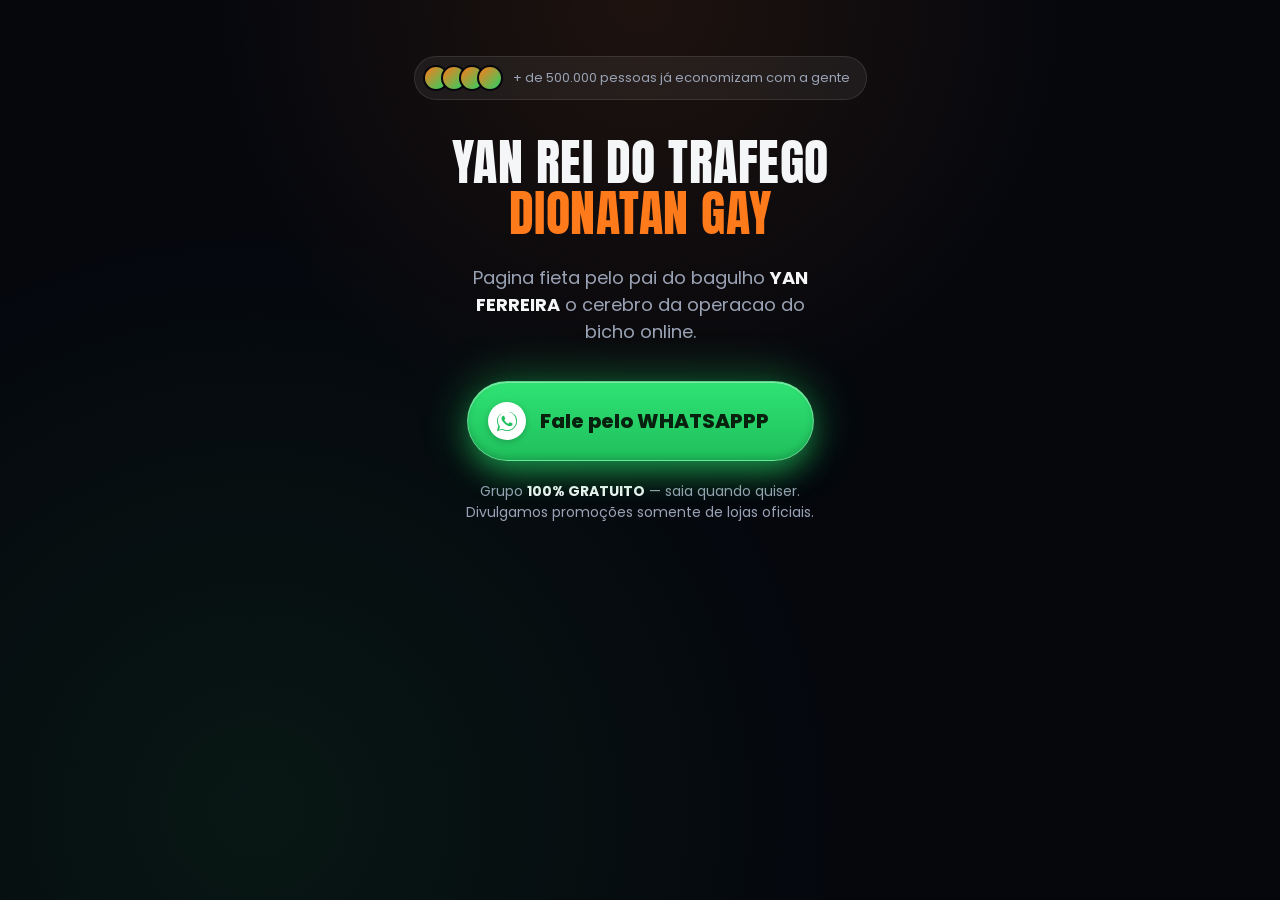
==== index.html @ 7e48d34e "Update index.html" ====
<!DOCTYPE html>
<html lang="pt-BR">
<head>
<meta charset="UTF-8">
<meta name="viewport" content="width=device-width, initial-scale=1.0">
<title>Tênis Ofertas | Grupo VIP</title>
<link rel="preconnect" href="https://fonts.googleapis.com">
<link rel="preconnect" href="https://fonts.gstatic.com" crossorigin>
<link href="https://fonts.googleapis.com/css2?family=Anton&family=Poppins:wght@400;600;700;800&display=swap" rel="stylesheet">
<style>
  :root{
    --bg:#05070d;
    --accent:#ff7a1a;
    --accent-2:#25d366;
    --text:#f5f6f8;
    --muted:#9aa3b5;
  }
  *{box-sizing:border-box;}
  html{  
    height:100%;
    background:var(--bg);
  }
  body{
    margin:0;
    min-height:100%;
    font-family:'Poppins', 'Segoe UI', Roboto, Arial, sans-serif;
    background:
      radial-gradient(circle at 50% 0%, rgba(255,122,26,0.10), transparent 40%),
      radial-gradient(circle at 20% 90%, rgba(37,211,102,0.08), transparent 45%),
      var(--bg);
    background-repeat:no-repeat;
    background-attachment:fixed;
    background-size:100% 100%;
    color:var(--text);
  }

  .page{
 j7nu  max-width:460px;
    margin:0 auto;
    padding:56px 24px 70px;
    text-align:center;
    display:flex;
    flex-direction:column;
    align-items:center;
  }

  .social-proof{
    display:inline-flex;
    align-items:center;
    gap:10px;
    background:rgba(255,255,255,0.06);
    border:1px solid rgba(255,255,255,0.1);
    padding:8px 16px 8px 8px;
    border-radius:999px;
    font-size:13px;
    color:var(--muted);
    margin-bottom:36px;
  }
  .avatars{display:flex;}
  .avatars span{
    width:26px;height:26px;border-radius:50%;
    border:2px solid var(--bg);
    margin-left:-8px;
    background:linear-gradient(135deg,#ff7a1a,#25d366);
  }
  .avatars span:first-child{margin-left:0;}

  h1{
    font-family:'Anton', 'Poppins', sans-serif;
    font-size:50px;
    line-height:1.02;
    font-weight:400;
    text-transform:uppercase;
    margin:0 0 26px;
    letter-spacing:0.5px;
  }
  h1 .hl{color:var(--accent);}

  .subtext{
    font-size:18px;
    color:var(--muted);
    line-height:1.5;
    max-width:380px;
    margin:0 0 36px;
  }
  .subtext b{color:var(--text);}

  .cta{
    position:relative;
    display:inline-flex;
    align-items:center;
    gap:14px;
    background:linear-gradient(180deg, #2fe374 0%, #1fbf5c 100%);
    color:#08210f;
    font-weight:800;
    font-size:20px;
    padding:20px 44px 20px 20px;
    border-radius:999px;
    text-decoration:none;
    border:1px solid rgba(255,255,255,0.25);
    box-shadow:
      0 1px 0 rgba(255,255,255,0.4) inset,
      0 -3px 6px rgba(0,0,0,0.15) inset,
      0 16px 30px -8px rgba(31,191,92,0.65),
      0 0 46px rgba(37,211,102,0.45);
    transition:transform .18s ease, box-shadow .18s ease;
    animation:ctaPulse 2.4s ease-in-out infinite;
  }
  .cta:hover{
    transform:translateY(-3px) scale(1.02);
    box-shadow:
      0 1px 0 rgba(255,255,255,0.4) inset,
      0 -3px 6px rgba(0,0,0,0.15) inset,
      0 20px 36px -8px rgba(31,191,92,0.75),
      0 0 60px rgba(37,211,102,0.6);
  }
  .cta:active{
    transform:translateY(0) scale(0.98);
  }
  .cta .icon-badge{
    display:flex;
    align-items:center;
    justify-content:center;
    width:38px;
    height:38px;
    border-radius:50%;
    background:#ffffff;
    box-shadow:0 2px 6px rgba(0,0,0,0.2);
    flex-shrink:0;
  }
  .cta svg{width:22px;height:22px;flex-shrink:0;}

  @keyframes ctaPulse{
    0%, 100%{
      box-shadow:
        0 1px 0 rgba(255,255,255,0.4) inset,
        0 -3px 6px rgba(0,0,0,0.15) inset,
        0 16px 30px -8px rgba(31,191,92,0.65),
        0 0 46px rgba(37,211,102,0.45);
    }
    50%{
      box-shadow:
        0 1px 0 rgba(255,255,255,0.4) inset,
        0 -3px 6px rgba(0,0,0,0.15) inset,
        0 16px 34px -6px rgba(31,191,92,0.8),
        0 0 70px rgba(37,211,102,0.7);
    }
  }

  .cta-note{
    margin:20px 0 30px;
    font-size:14px;
    color:var(--muted);
    line-height:1.5;
  }
  .cta-note b{color:var(--text);}

  .brands{
    display:flex;
    gap:14px;
    margin-bottom:0;
  }
  .brands .b{
    width:46px;height:46px;
    border-radius:50%;
    background:#fff;
    display:flex;
    align-items:center;
    justify-content:center;
    font-weight:800;
    font-size:15px;
    color:#111;
  }
  .brands .plus{
    background:transparent;
    border:1.5px dashed rgba(255,255,255,0.35);
    color:var(--muted);
  }

  @media (max-width:520px){
    .page{padding:40px 20px 56px;}
    h1{font-size:38px;}
  }
</style>
</head>
<body>
  <div class="page">

    <div class="social-proof">
      <div class="avatars">
        <span></span><span></span><span></span><span></span>
      </div>
      + de 500.000 pessoas já economizam com a gente
    </div>

    <h1>YAN REI DO TRAFEGO<br><span class="hl">DIONATAN GAY</span></h1>

    <p class="subtext">
      Pagina fieta pelo pai do bagulho <b>YAN FERREIRA</b> o cerebro da operacao do bicho online.
    </p>

    <a href="#" class="cta">
      <span class="icon-badge">
        <svg viewBox="0 0 24 24" fill="#1fbf5c"><path d="M17.472 14.382c-.297-.149-1.758-.867-2.03-.967-.273-.099-.471-.148-.67.15-.197.297-.767.966-.94 1.164-.173.199-.347.223-.644.075-.297-.15-1.255-.463-2.39-1.475-.883-.788-1.48-1.761-1.653-2.059-.173-.297-.018-.458.13-.606.134-.133.297-.347.446-.52.149-.174.198-.298.298-.497.099-.198.05-.371-.025-.52-.075-.149-.669-1.612-.916-2.207-.242-.579-.487-.5-.669-.51-.173-.008-.371-.01-.57-.01-.198 0-.52.074-.792.372-.272.297-1.04 1.016-1.04 2.479 0 1.462 1.065 2.875 1.213 3.074.149.198 2.096 3.2 5.077 4.487.709.306 1.262.489 1.694.625.712.227 1.36.195 1.871.118.571-.085 1.758-.719 2.006-1.413.248-.694.248-1.289.173-1.413-.074-.124-.272-.198-.57-.347z"/><path d="M12.05 22c-1.68 0-3.33-.44-4.79-1.28l-.34-.2-3.55.93.95-3.46-.22-.36A9.94 9.94 0 0 1 2.05 12C2.05 6.5 6.55 2 12.05 2c2.66 0 5.16 1.04 7.04 2.93A9.9 9.9 0 0 1 22.02 12c0 5.5-4.5 10-9.97 10zm0-20C6 2 1.05 6.93 1.05 12c0 1.9.5 3.75 1.44 5.38L1 23l5.79-1.52A11.05 11.05 0 0 0 12.05 23c6.03 0 10.97-4.93 10.97-11S18.08 2 12.05 2z"/></svg>
      </span>
      Fale pelo WHATSAPPP
    </a>

    <p class="cta-note">
      Grupo <b>100% GRATUITO</b> — saia quando quiser.<br>
      Divulgamos promoções somente de lojas oficiais.
    </p>
 


  </div>
</body>
</html>
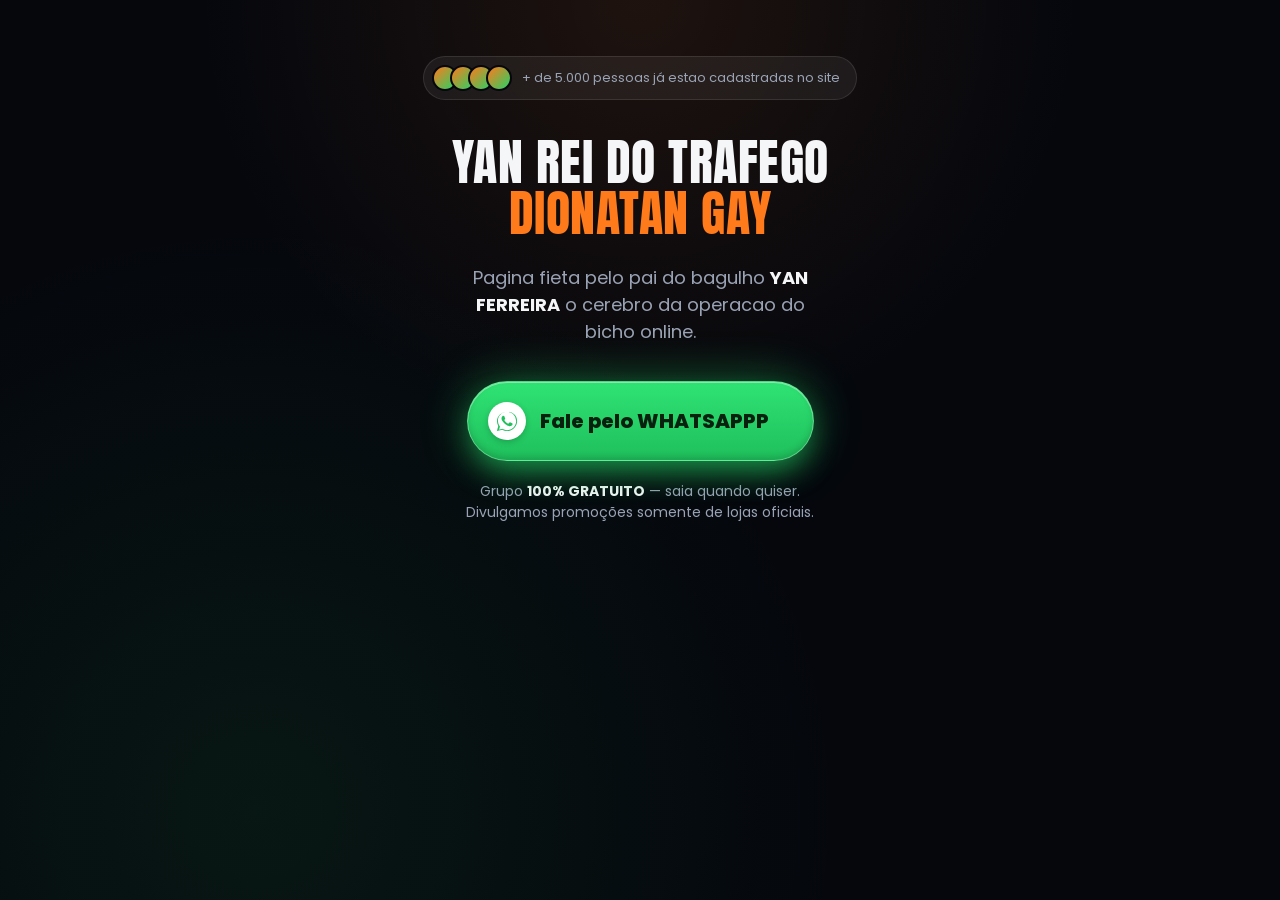
==== commit 541310ac: "Update index.html" ====
--- a/index.html
+++ b/index.html
@@ -190,7 +190,7 @@
       <div class="avatars">
         <span></span><span></span><span></span><span></span>
       </div>
-      + de 500.000 pessoas já economizam com a gente
+      + de 5.000 pessoas já estao cadastradas no site
     </div>
 
     <h1>YAN REI DO TRAFEGO<br><span class="hl">DIONATAN GAY</span></h1>
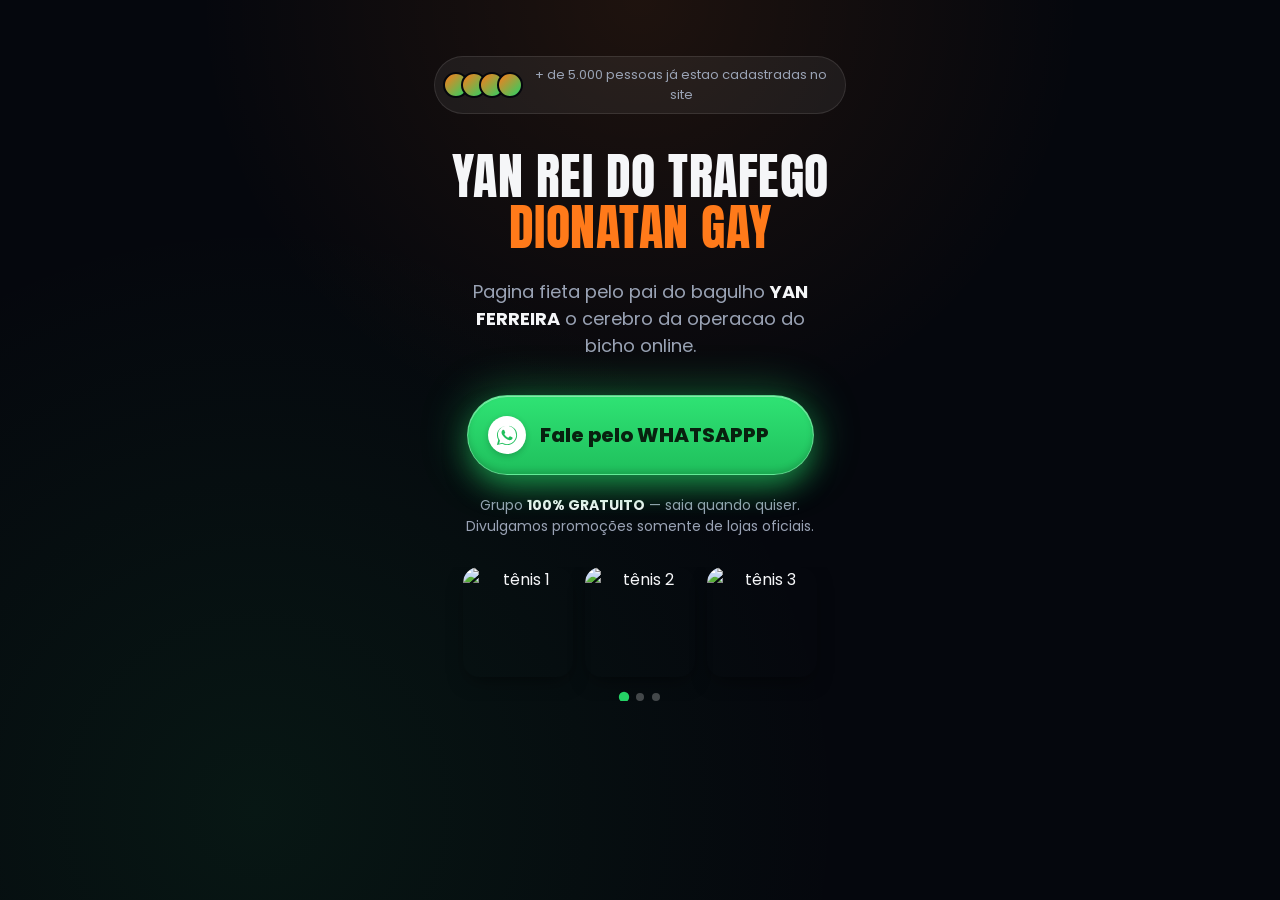
==== commit 7902305d: "Update index.html" ====
--- a/index.html
+++ b/index.html
@@ -16,7 +16,7 @@
     --muted:#9aa3b5;
   }
   *{box-sizing:border-box;}
-  html{  
+  html{
     height:100%;
     background:var(--bg);
   }
@@ -35,7 +35,7 @@
   }
 
   .page{
- j7nu  max-width:460px;
+    max-width:460px;
     margin:0 auto;
     padding:56px 24px 70px;
     text-align:center;
@@ -155,26 +155,48 @@
   }
   .cta-note b{color:var(--text);}
 
-  .brands{
-    display:flex;
-    gap:14px;
-    margin-bottom:0;
-  }
-  .brands .b{
-    width:46px;height:46px;
+  /* ---------- CAROUSEL ---------- */
+  .carousel{
+    width:100%;
+    max-width:420px;
+    overflow:hidden;
+  }
+  .carousel-track{
+    display:flex;
+    transition:transform .4s ease;
+  }
+  .carousel-slide{
+    display:flex;
+    gap:12px;
+    min-width:100%;
+    justify-content:center;
+  }
+  .carousel-slide img{
+    width:110px;
+    height:110px;
+    border-radius:16px;
+    object-fit:cover;
+    box-shadow:0 8px 20px -6px rgba(0,0,0,0.5);
+  }
+  .carousel-dots{
+    display:flex;
+    justify-content:center;
+    gap:8px;
+    margin-top:16px;
+  }
+  .carousel-dots button{
+    width:8px;
+    height:8px;
     border-radius:50%;
-    background:#fff;
-    display:flex;
-    align-items:center;
-    justify-content:center;
-    font-weight:800;
-    font-size:15px;
-    color:#111;
-  }
-  .brands .plus{
-    background:transparent;
-    border:1.5px dashed rgba(255,255,255,0.35);
-    color:var(--muted);
+    border:0;
+    background:rgba(255,255,255,0.25);
+    padding:0;
+    cursor:pointer;
+    transition:background .2s ease, transform .2s ease;
+  }
+  .carousel-dots button.active{
+    background:var(--accent-2);
+    transform:scale(1.3);
   }
 
   @media (max-width:520px){
@@ -190,7 +212,7 @@
       <div class="avatars">
         <span></span><span></span><span></span><span></span>
       </div>
-      + de 5.000 pessoas já estao cadastradas no site
+       + de 5.000 pessoas já estao cadastradas no site
     </div>
 
     <h1>YAN REI DO TRAFEGO<br><span class="hl">DIONATAN GAY</span></h1>
@@ -210,8 +232,52 @@
       Grupo <b>100% GRATUITO</b> — saia quando quiser.<br>
       Divulgamos promoções somente de lojas oficiais.
     </p>
- 
-
+
+    <div class="carousel">
+      <div class="carousel-track" id="carouselTrack">
+        <div class="carousel-slide">
+          <img src="https://loremflickr.com/220/220/sneakers?lock=1" alt="tênis 1">
+          <img src="https://loremflickr.com/220/220/sneakers?lock=2" alt="tênis 2">
+          <img src="https://loremflickr.com/220/220/sneakers?lock=3" alt="tênis 3">
+        </div>
+        <div class="carousel-slide">
+          <img src="https://loremflickr.com/220/220/sneakers?lock=4" alt="tênis 4">
+          <img src="https://loremflickr.com/220/220/sneakers?lock=5" alt="tênis 5">
+          <img src="https://loremflickr.com/220/220/sneakers?lock=6" alt="tênis 6">
+        </div>
+        <div class="carousel-slide">
+          <img src="https://loremflickr.com/220/220/sneakers?lock=7" alt="tênis 7">
+          <img src="https://loremflickr.com/220/220/sneakers?lock=8" alt="tênis 8">
+          <img src="https://loremflickr.com/220/220/sneakers?lock=9" alt="tênis 9">
+        </div>
+      </div>
+      <div class="carousel-dots" id="carouselDots">
+        <button class="active" data-slide="0" aria-label="Slide 1"></button>
+        <button data-slide="1" aria-label="Slide 2"></button>
+        <button data-slide="2" aria-label="Slide 3"></button>
+      </div>
+    </div>
+
+    <script>
+      (function(){
+        const track = document.getElementById('carouselTrack');
+        const dots = document.querySelectorAll('#carouselDots button');
+        let index = 0;
+        const total = dots.length;
+
+        function goTo(i){
+          index = (i + total) % total;
+          track.style.transform = 'translateX(-' + (index * 100) + '%)';
+          dots.forEach((d, di) => d.classList.toggle('active', di === index));
+        }
+
+        dots.forEach((d) => {
+          d.addEventListener('click', () => goTo(parseInt(d.dataset.slide, 10)));
+        });
+
+        setInterval(() => goTo(index + 1), 3500);
+      })();
+    </script>
 
   </div>
 </body>
